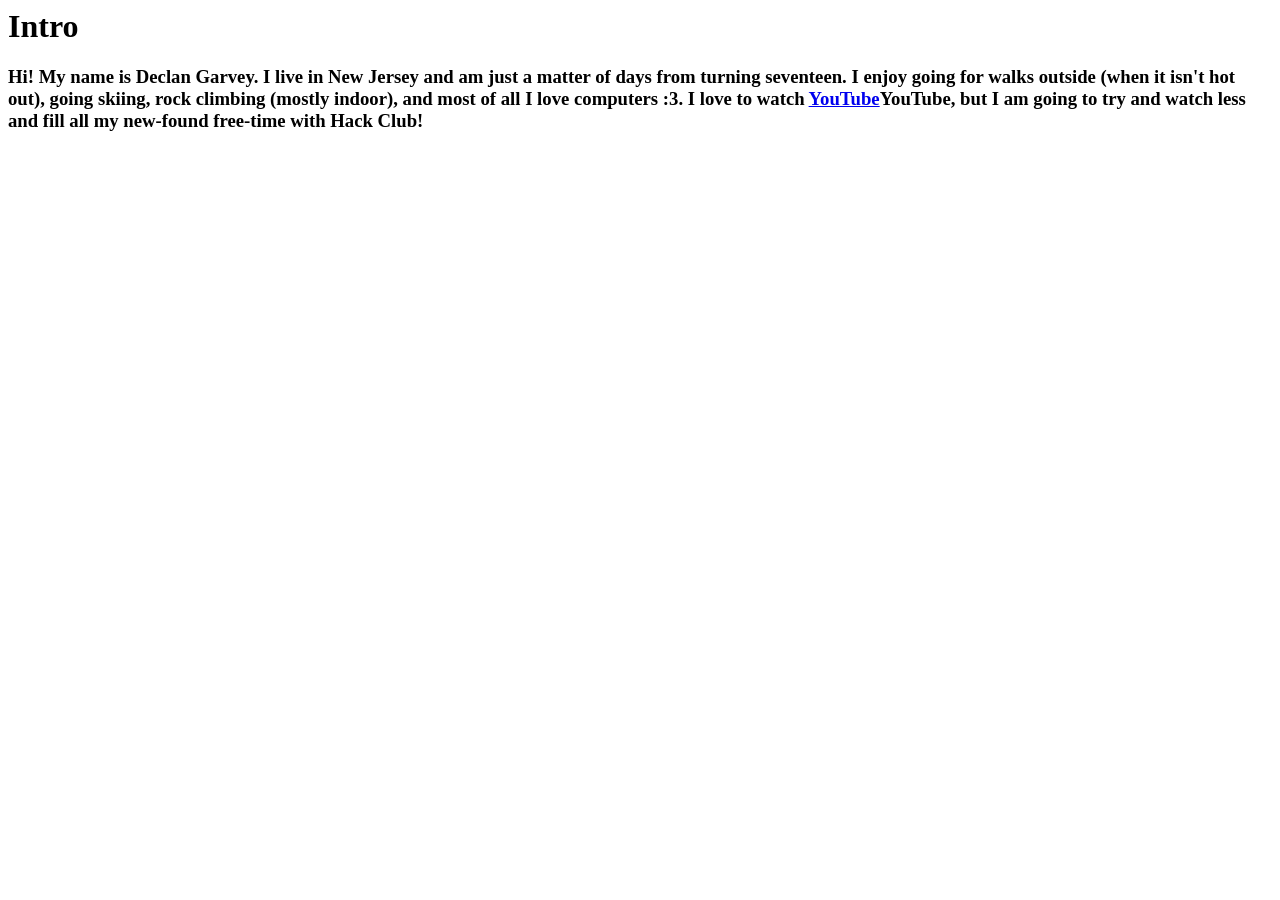
==== main.html @ bd9e7155 "Added hyperlink" ====
<html lang="en">
    <head>
        <meta charset="UTF-8">
        <meta name="viewport" content="width=device-width, initial-scale=1.0">
        <title>Declan's Personal Website</title>
    </head>

    <body>
        <div class="panel">
            <div class="intro" id="text">
                <h1>Intro</h1>
                <p>
                    <h3>Hi! My name is Declan Garvey.
                        I live in New Jersey and am just a matter of days from turning seventeen.
                        I enjoy going for walks outside (when it isn't hot out), going skiing,
                        rock climbing (mostly indoor), and most of all I love computers :3.
                        I love to watch <a href="https://www.youtube.com/">YouTube</a>YouTube, but I am going to try and watch less and
                        fill all my new-found free-time with Hack Club!
                    </h3>
                </p>
            </div>
        </div>
    </body>
</html>
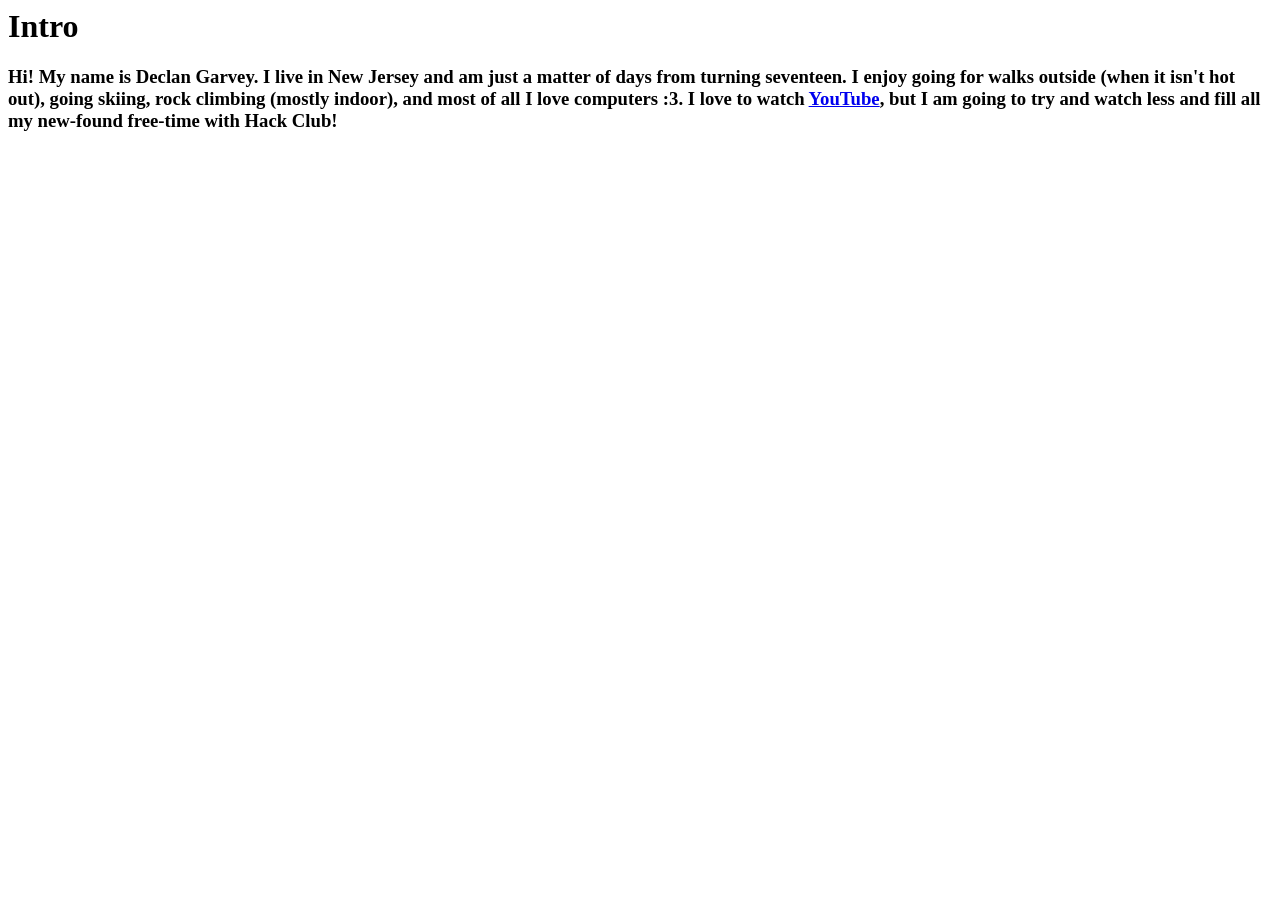
==== commit c29ab6dc: "Fixed double YouTube text" ====
--- a/main.html
+++ b/main.html
@@ -14,7 +14,7 @@
                         I live in New Jersey and am just a matter of days from turning seventeen.
                         I enjoy going for walks outside (when it isn't hot out), going skiing,
                         rock climbing (mostly indoor), and most of all I love computers :3.
-                        I love to watch <a href="https://www.youtube.com/">YouTube</a>YouTube, but I am going to try and watch less and
+                        I love to watch <a href="https://www.youtube.com/">YouTube</a>, but I am going to try and watch less and
                         fill all my new-found free-time with Hack Club!
                     </h3>
                 </p>
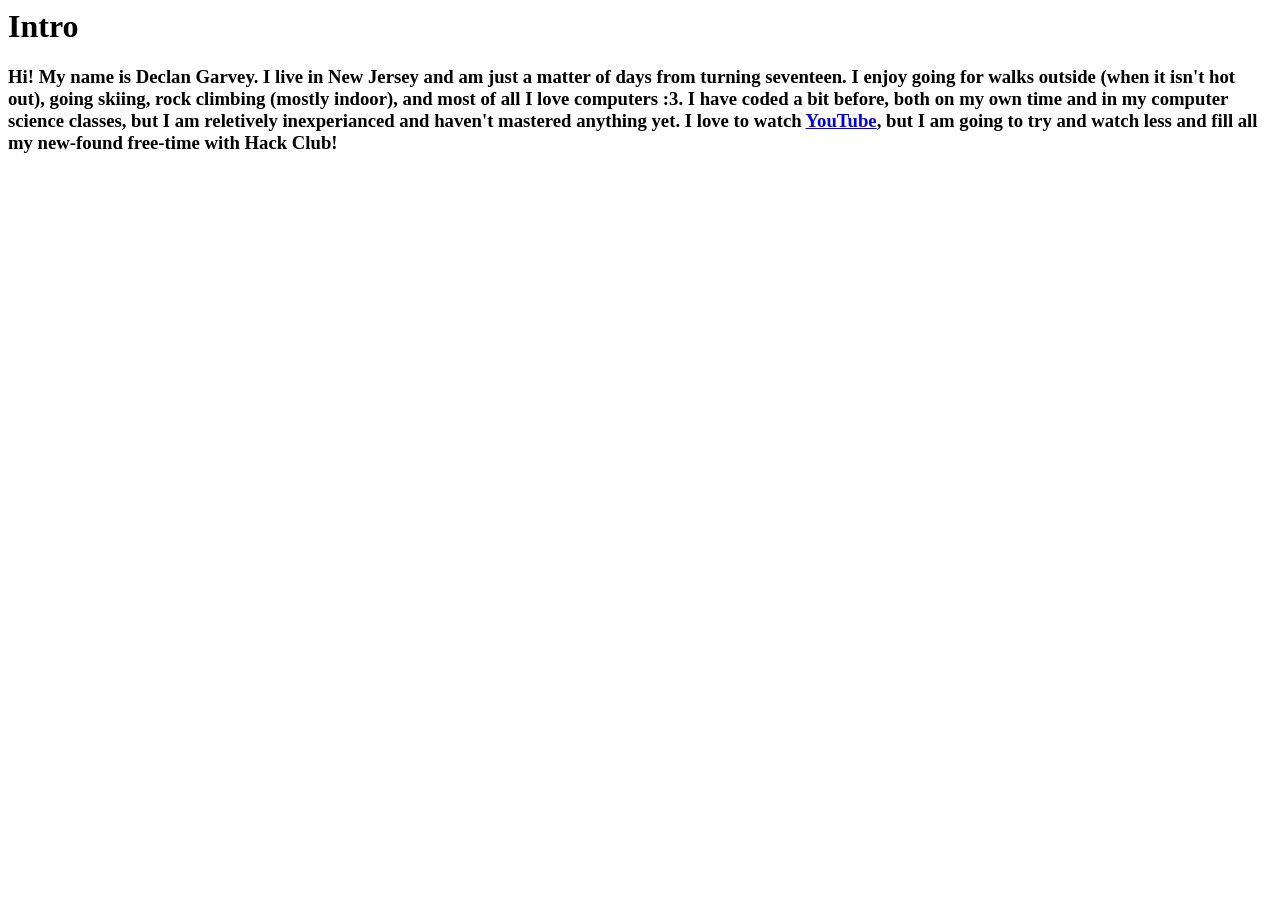
==== commit 2ad78e02: "Added to intro" ====
--- a/main.html
+++ b/main.html
@@ -14,8 +14,10 @@
                         I live in New Jersey and am just a matter of days from turning seventeen.
                         I enjoy going for walks outside (when it isn't hot out), going skiing,
                         rock climbing (mostly indoor), and most of all I love computers :3.
-                        I love to watch <a href="https://www.youtube.com/">YouTube</a>, but I am going to try and watch less and
-                        fill all my new-found free-time with Hack Club!
+                        I have coded a bit before, both on my own time and in my computer science classes,
+                        but I am reletively inexperianced and haven't mastered anything yet.
+                        I love to watch <a href="https://www.youtube.com/">YouTube</a>, but I am going
+                        to try and watch less and fill all my new-found free-time with Hack Club!
                     </h3>
                 </p>
             </div>
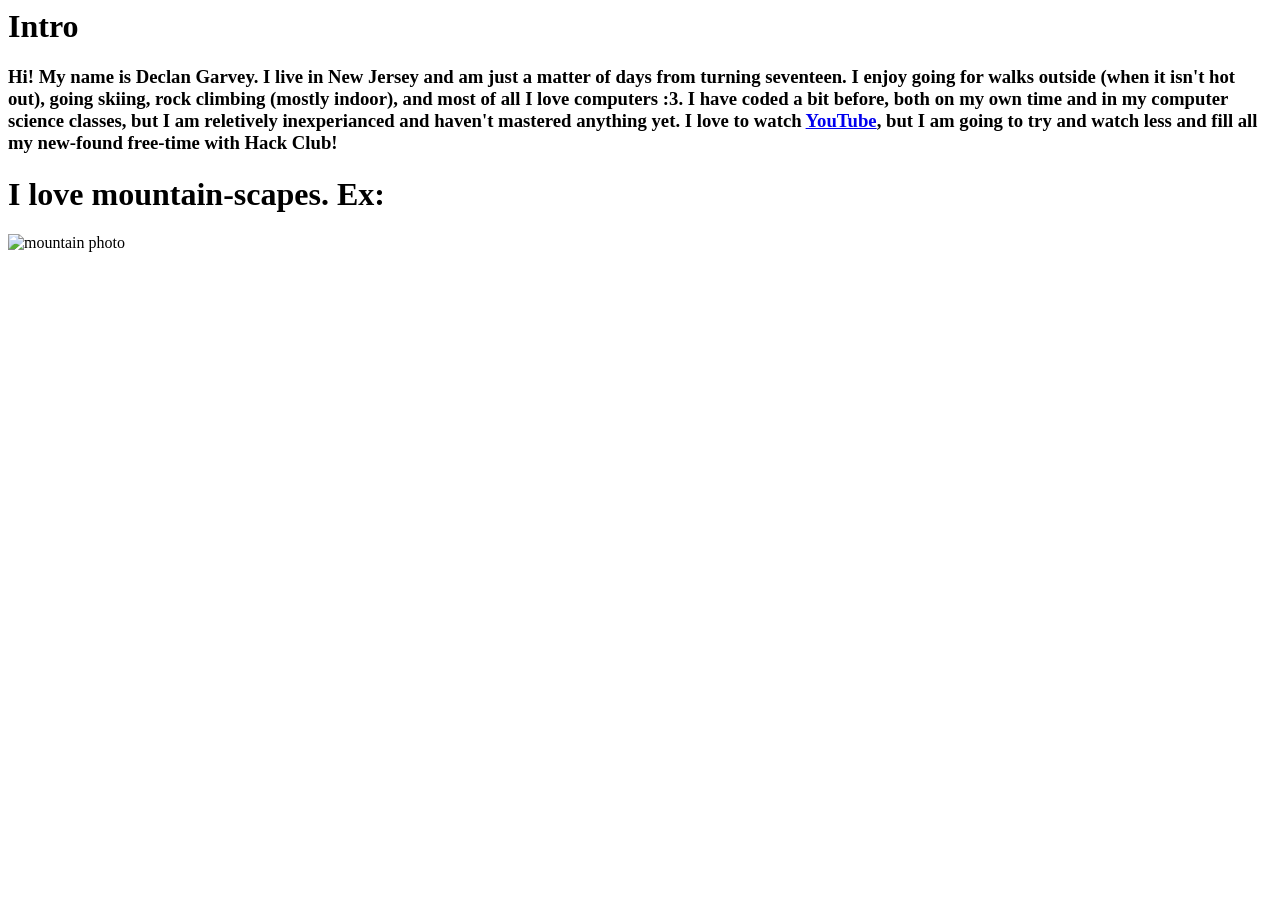
==== commit 48443ea6: "Added mountain photo section" ====
--- a/main.html
+++ b/main.html
@@ -21,6 +21,10 @@
                     </h3>
                 </p>
             </div>
+            <div class="mountain">
+                <h1>I love mountain-scapes. Ex:</h1>
+                <img src="https://wallpaperaccess.com/full/83501.jpg" alt="mountain photo">
+            </div>
         </div>
     </body>
 </html>
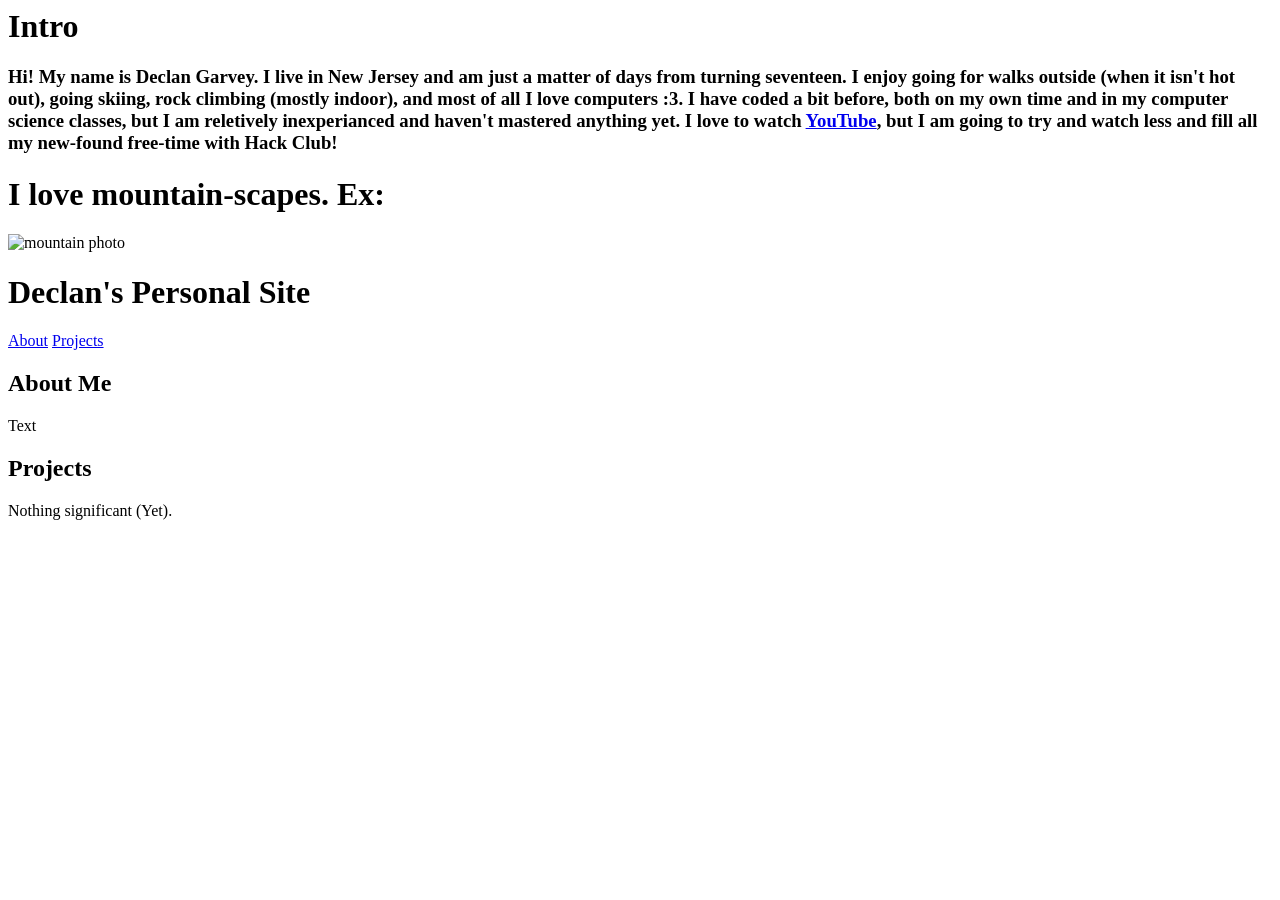
==== commit 3bbcb775: "Reformatted to add navigation" ====
--- a/main.html
+++ b/main.html
@@ -26,5 +26,23 @@
                 <img src="https://wallpaperaccess.com/full/83501.jpg" alt="mountain photo">
             </div>
         </div>
+
+        <header>
+            <h1>Declan's Personal Site</h1>
+            <nav>
+                <a href="#about">About</a>
+                <a href="#projects">Projects</a>
+            </nav>
+        </header>
+
+        <section id="about">
+            <h2>About Me</h2>
+            <p>Text</p>
+        </section>
+
+        <section id="projects">
+            <h2>Projects</h2>
+            <p>Nothing significant (Yet).</p>
+        </section>
     </body>
 </html>
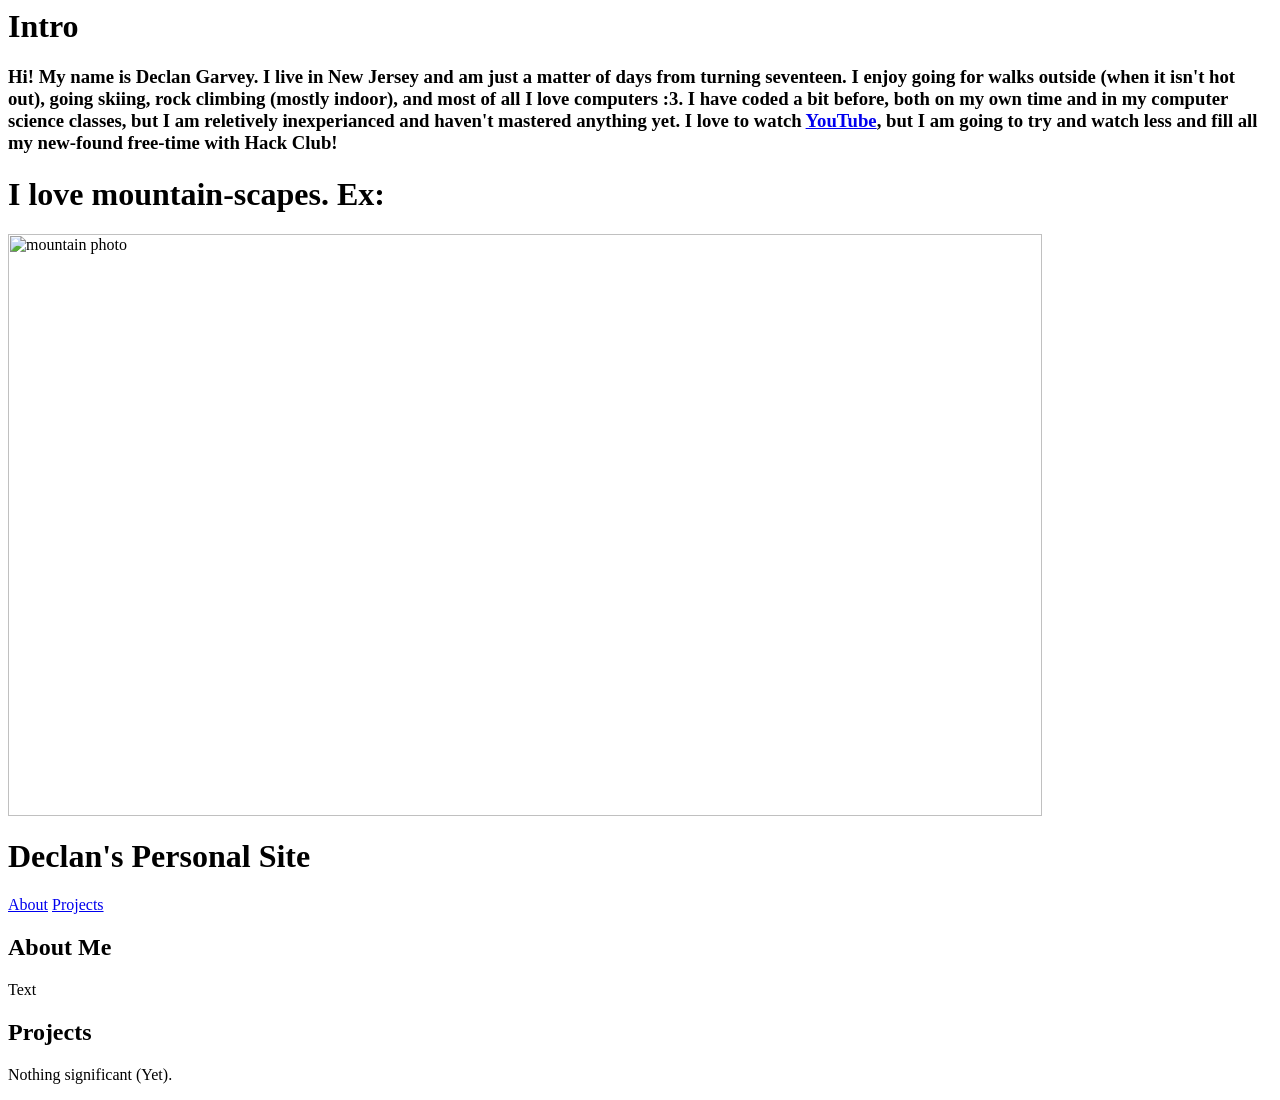
==== commit 4ca15270: "Resized mountain image" ====
--- a/main.html
+++ b/main.html
@@ -23,7 +23,7 @@
             </div>
             <div class="mountain">
                 <h1>I love mountain-scapes. Ex:</h1>
-                <img src="https://wallpaperaccess.com/full/83501.jpg" alt="mountain photo">
+                <img src="https://wallpaperaccess.com/full/83501.jpg" alt="mountain photo" width="1034" height="582">
             </div>
         </div>
 
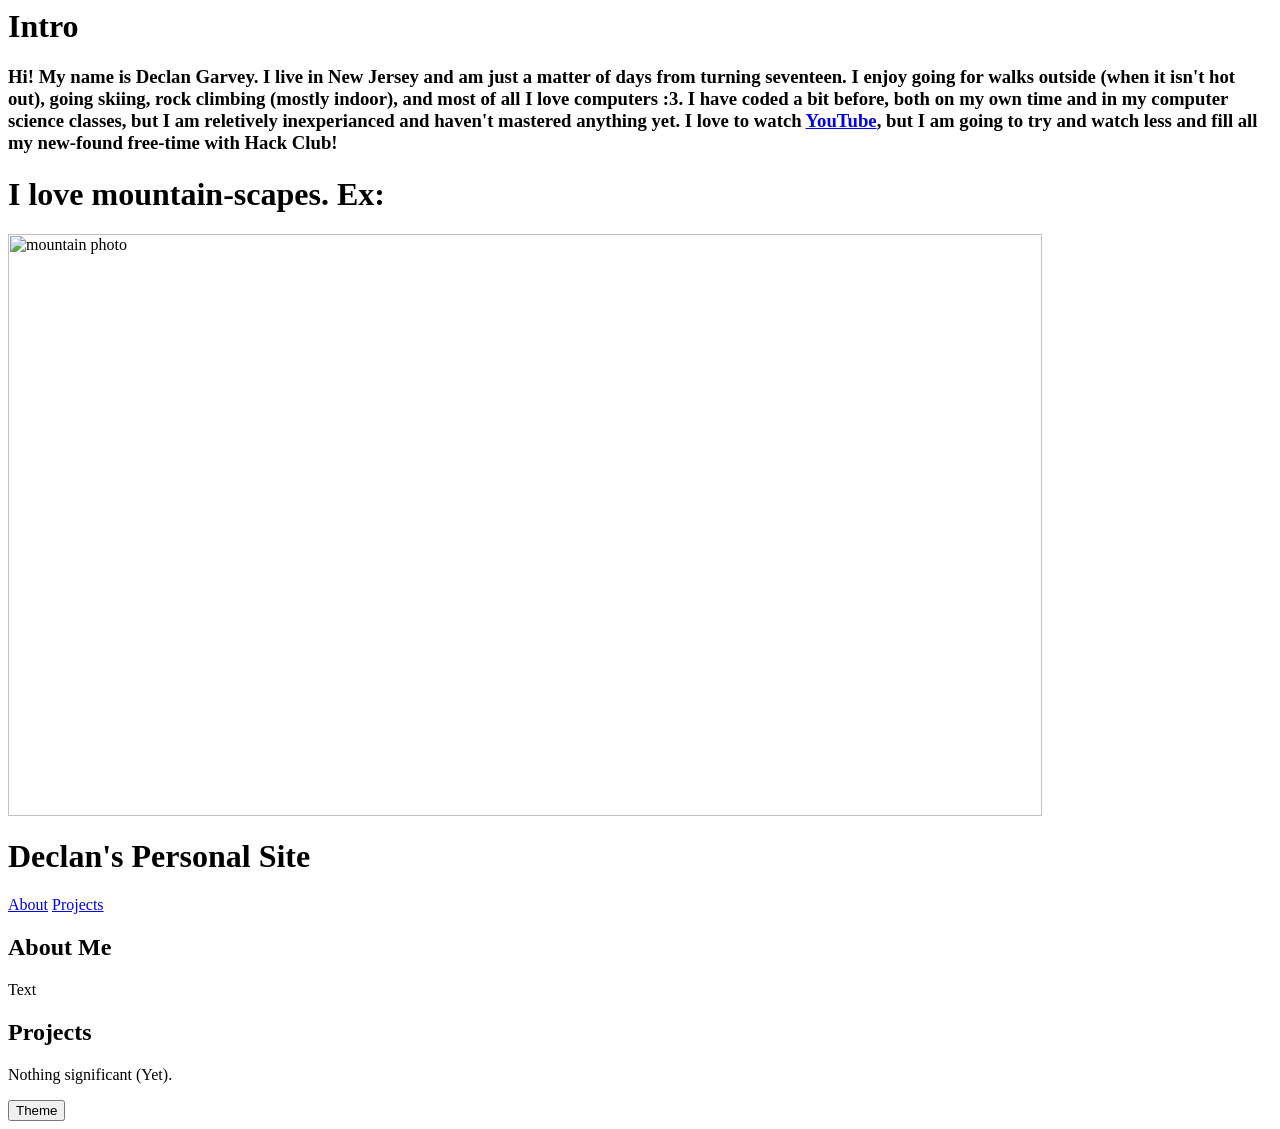
==== commit e51e2450: "Added base button for changing the theme" ====
--- a/main.html
+++ b/main.html
@@ -44,5 +44,6 @@
             <h2>Projects</h2>
             <p>Nothing significant (Yet).</p>
         </section>
+        <button>Theme</button>
     </body>
 </html>
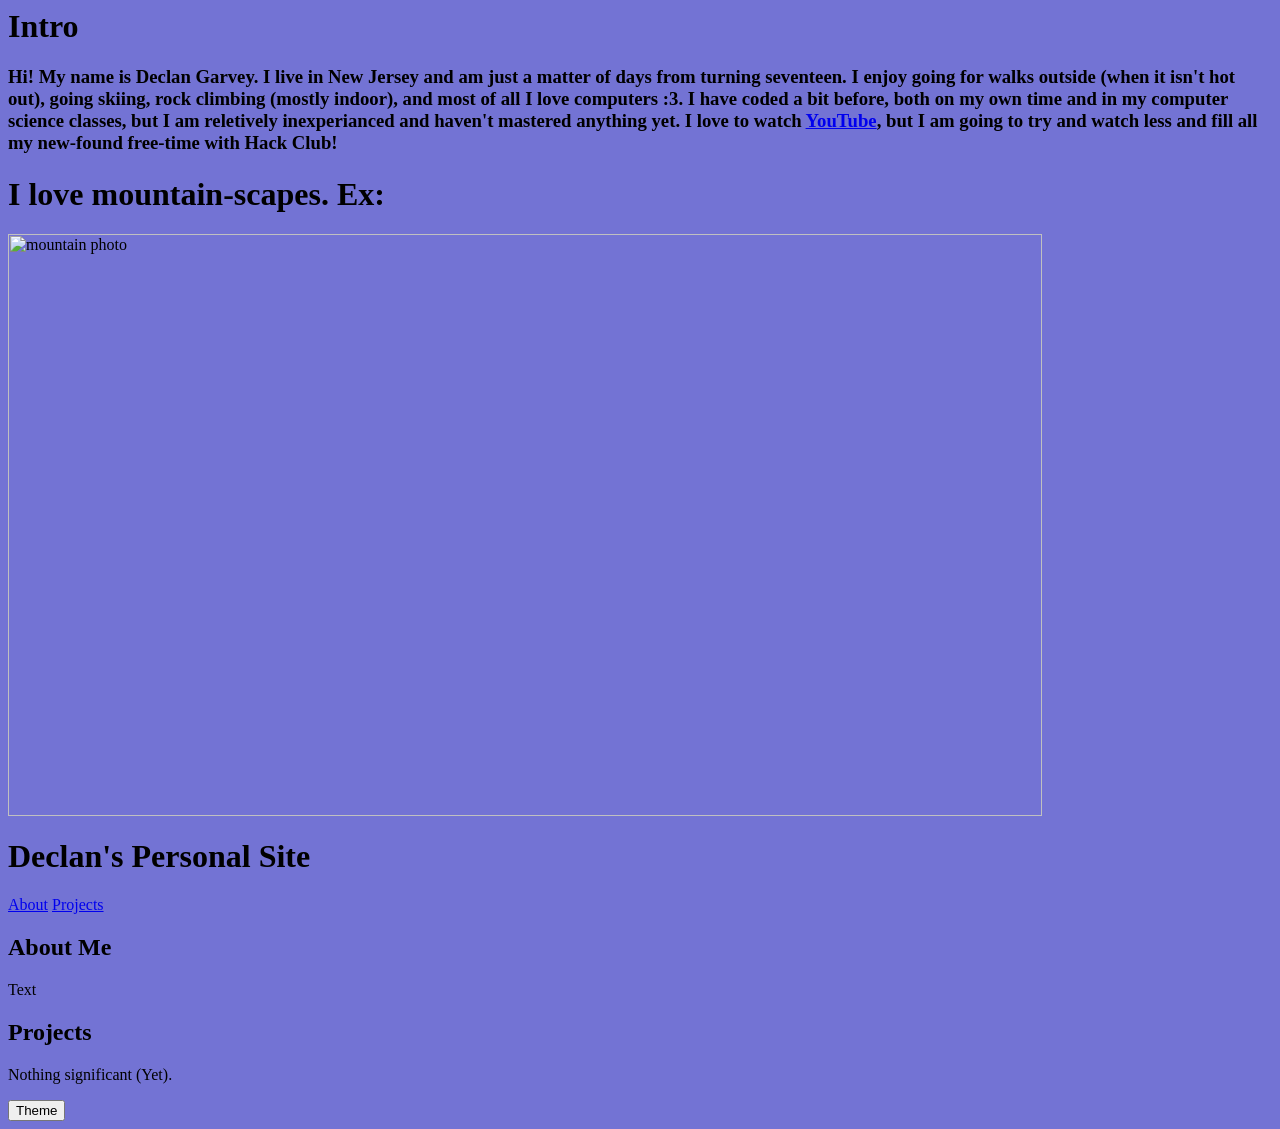
==== commit f5c0dadc: "Added external css" ====
--- a/main.html
+++ b/main.html
@@ -3,6 +3,7 @@
         <meta charset="UTF-8">
         <meta name="viewport" content="width=device-width, initial-scale=1.0">
         <title>Declan's Personal Website</title>
+        <link rel="stylesheet" href="main.css">
     </head>
 
     <body>
--- a/main.css
+++ b/main.css
@@ -0,0 +1,3 @@
+body{
+    background-color: rgb(115, 115, 212);
+}
